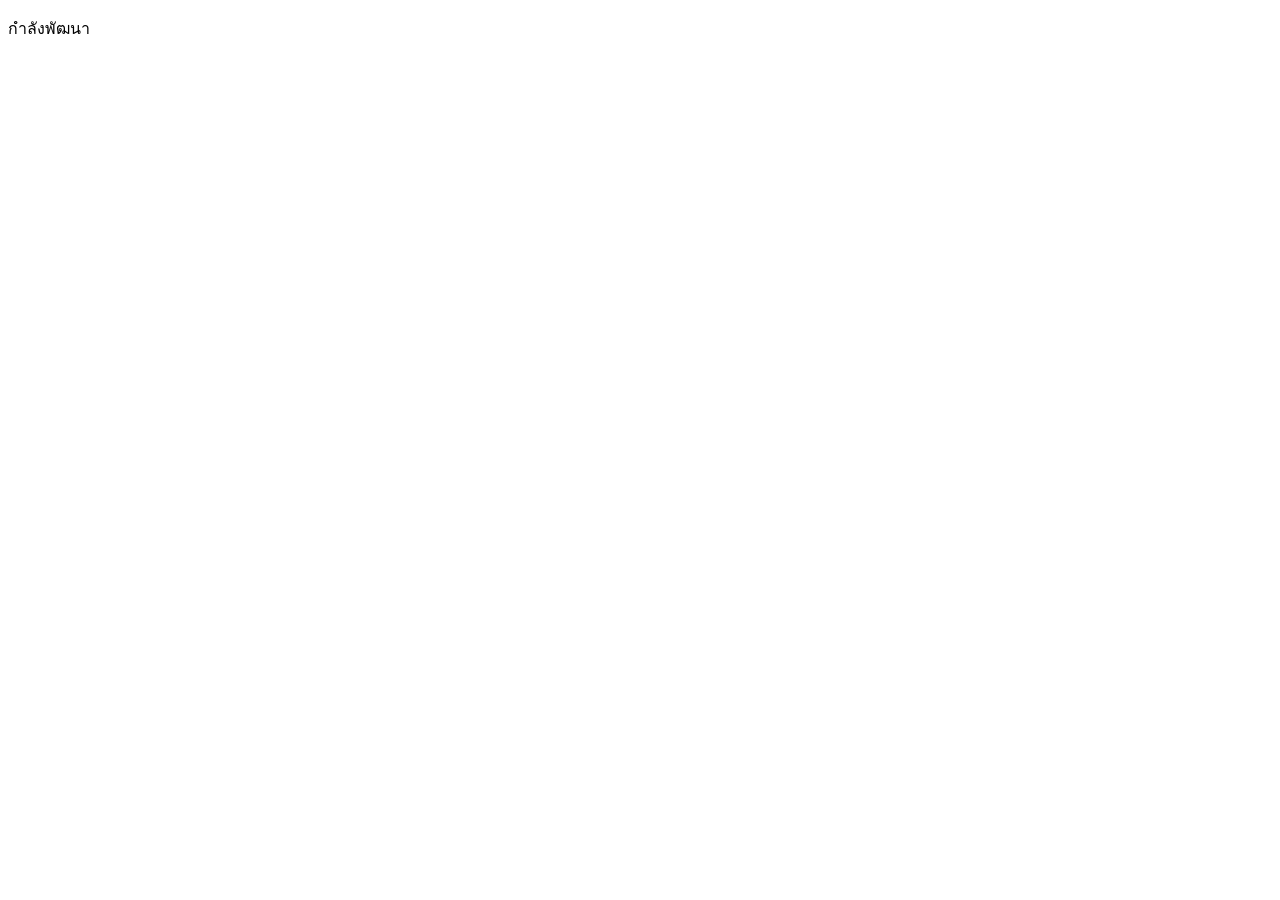
==== index.html @ fdfe0d09 "chore: เริ่มต้นโครงงานเว็บเพจแนะนำตัว" ====
<!DOCTYPE html>
<html lang="th">
<head>
<meta charset="UTF-8">
<meta name="viewport" content="width=device-width, initial-scale=1">
<title>เว็บเพจแนะนำตัว</title>
</head>
<body>
<main>
<p>กำลังพัฒนา</p>
</main>
</body>
</html>
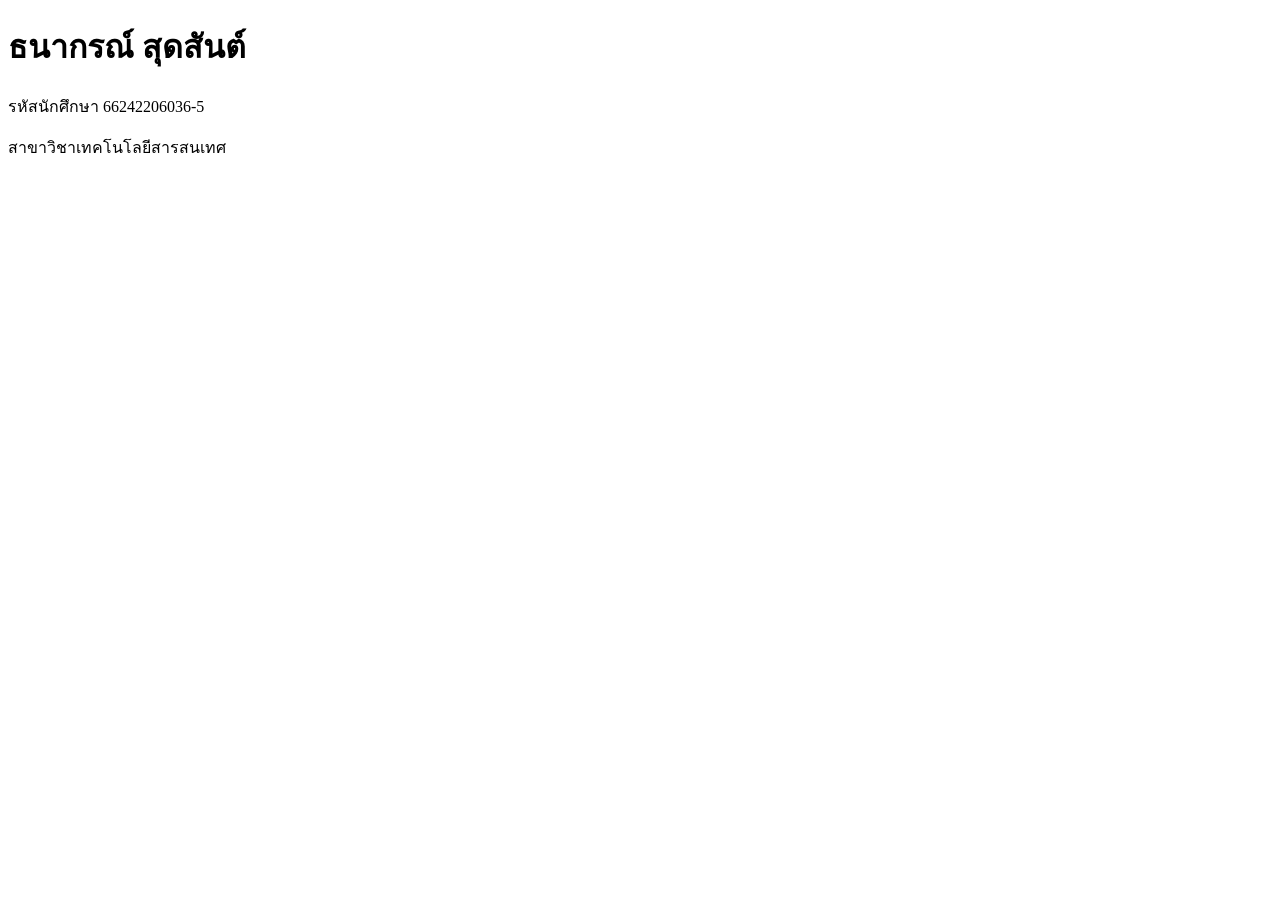
==== commit 654b2908: "feat(header): เพิ่มส่วนหัวแสดงชื่อและรหัสนักศึกษา" ====
--- a/index.html
+++ b/index.html
@@ -7,7 +7,11 @@
 </head>
 <body>
 <main>
-<p>กำลังพัฒนา</p>
+<header>
+  <h1>ธนากรณ์ สุดสันต์</h1>
+  <p>รหัสนักศึกษา 66242206036-5</p>
+  <p>สาขาวิชาเทคโนโลยีสารสนเทศ</p>
+</header>
 </main>
 </body>
 </html>
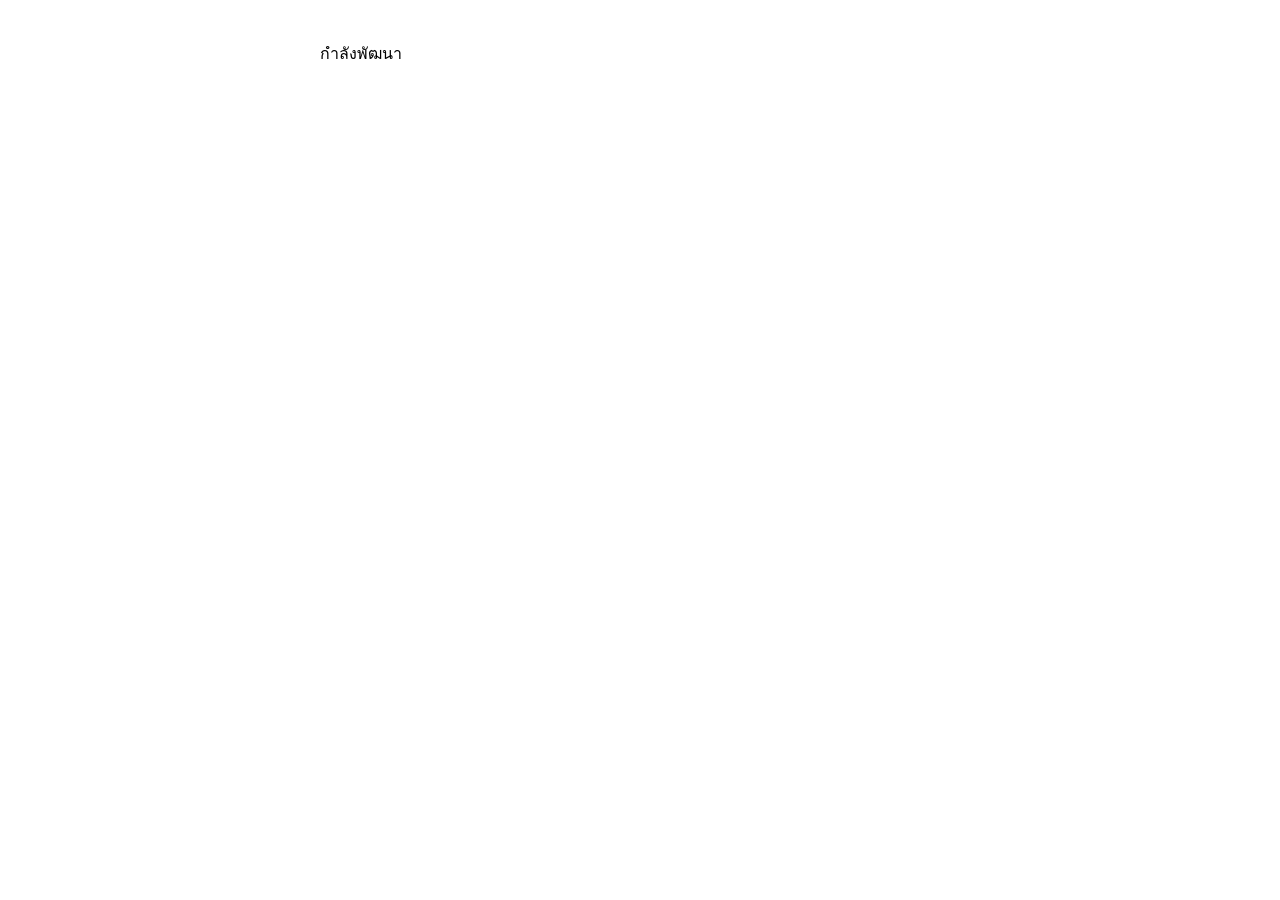
==== commit 6c2daaa1: "style: เพิ่มไฟล์ CSS และกำหนดไฟล์ที่ไม่ต้องติดตาม" ====
--- a/index.html
+++ b/index.html
@@ -4,14 +4,11 @@
 <meta charset="UTF-8">
 <meta name="viewport" content="width=device-width, initial-scale=1">
 <title>เว็บเพจแนะนำตัว</title>
+<link rel="stylesheet" href="css/style.css">
 </head>
 <body>
 <main>
-<header>
-  <h1>ธนากรณ์ สุดสันต์</h1>
-  <p>รหัสนักศึกษา 66242206036-5</p>
-  <p>สาขาวิชาเทคโนโลยีสารสนเทศ</p>
-</header>
+<p>กำลังพัฒนา</p>
 </main>
 </body>
 </html>
--- a/css/style.css
+++ b/css/style.css
@@ -0,0 +1,16 @@
+body {
+font-family: sans-serif;
+max-width: 640px;
+margin: 40px auto;
+padding: 0 16px;
+line-height: 1.7;
+}
+header {
+border-bottom: 2px solid #333;
+padding-bottom: 12px;
+}
+h1 { color: #1d4ed8; }
+body.dark {
+background: #14181c;
+color: #e6eae4;
+}
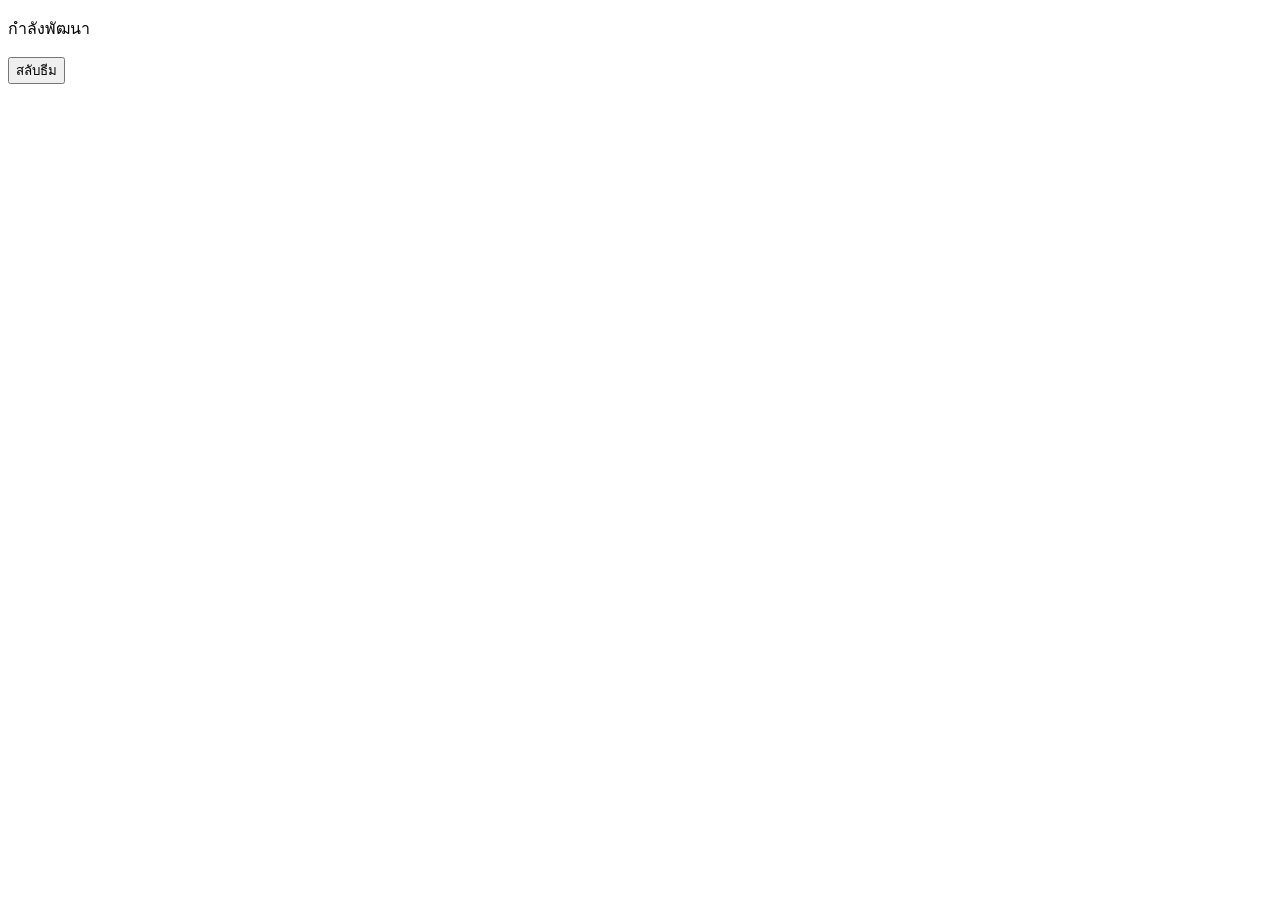
==== commit d5c1a4cf: "feat(script): เชื่อมสคริปต์และปุ่มสลับธีมเข้าหน้าหลัก" ====
--- a/index.html
+++ b/index.html
@@ -4,11 +4,12 @@
 <meta charset="UTF-8">
 <meta name="viewport" content="width=device-width, initial-scale=1">
 <title>เว็บเพจแนะนำตัว</title>
-<link rel="stylesheet" href="css/style.css">
 </head>
 <body>
 <main>
 <p>กำลังพัฒนา</p>
 </main>
+<button onclick="toggleTheme()">สลับธีม</button>
+<script src="js/script.js"></script>
 </body>
 </html>
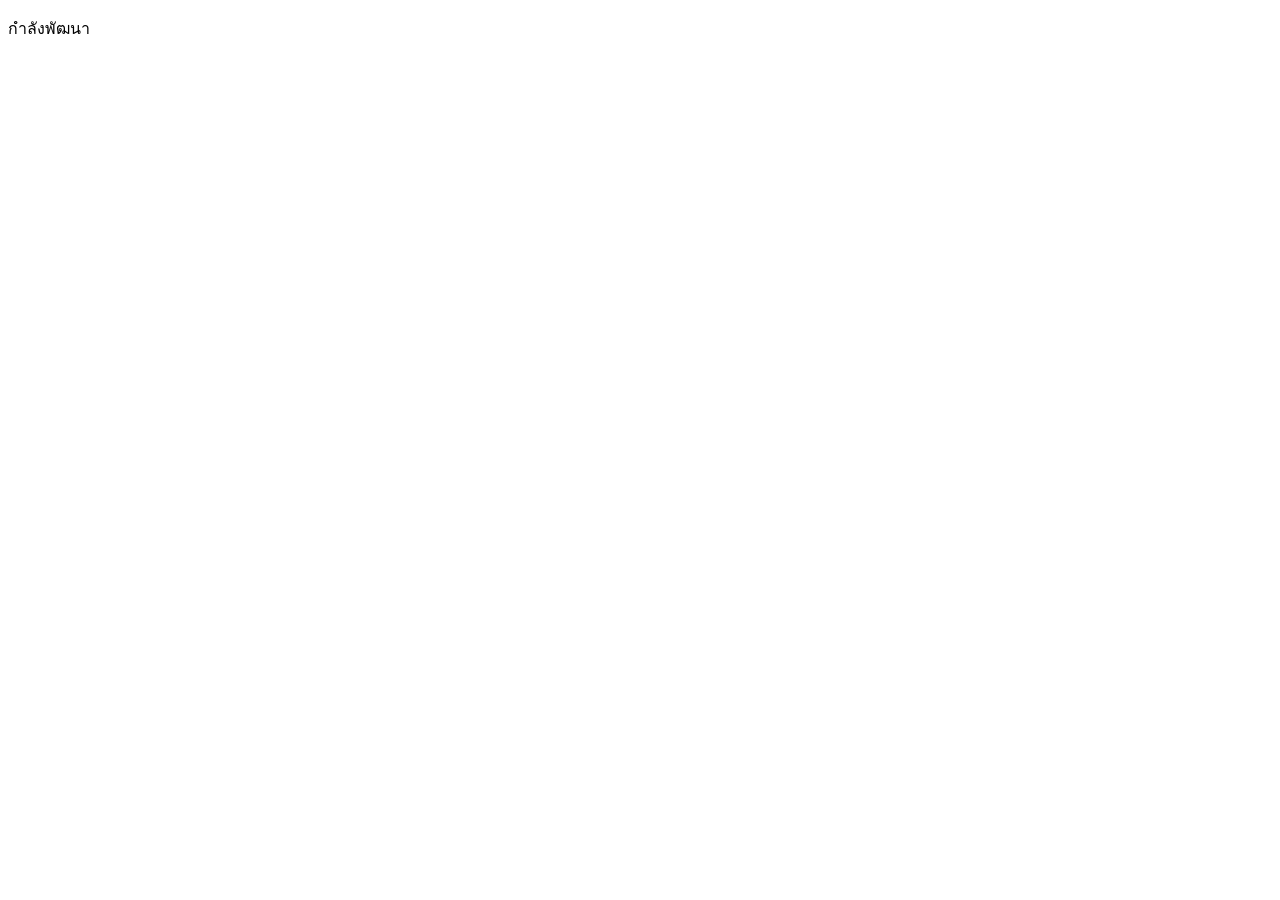
==== commit e573c3a7: "test: เปลี่ยนชื่อหน้าเว็บสำหรับการทดลอง" ====
--- a/index.html
+++ b/index.html
@@ -3,13 +3,11 @@
 <head>
 <meta charset="UTF-8">
 <meta name="viewport" content="width=device-width, initial-scale=1">
-<title>เว็บเพจแนะนำตัว</title>
+<title>เว็บเพจแนะนำตัว | ฉบับทดลอง</title>
 </head>
 <body>
 <main>
 <p>กำลังพัฒนา</p>
 </main>
-<button onclick="toggleTheme()">สลับธีม</button>
-<script src="js/script.js"></script>
 </body>
 </html>
